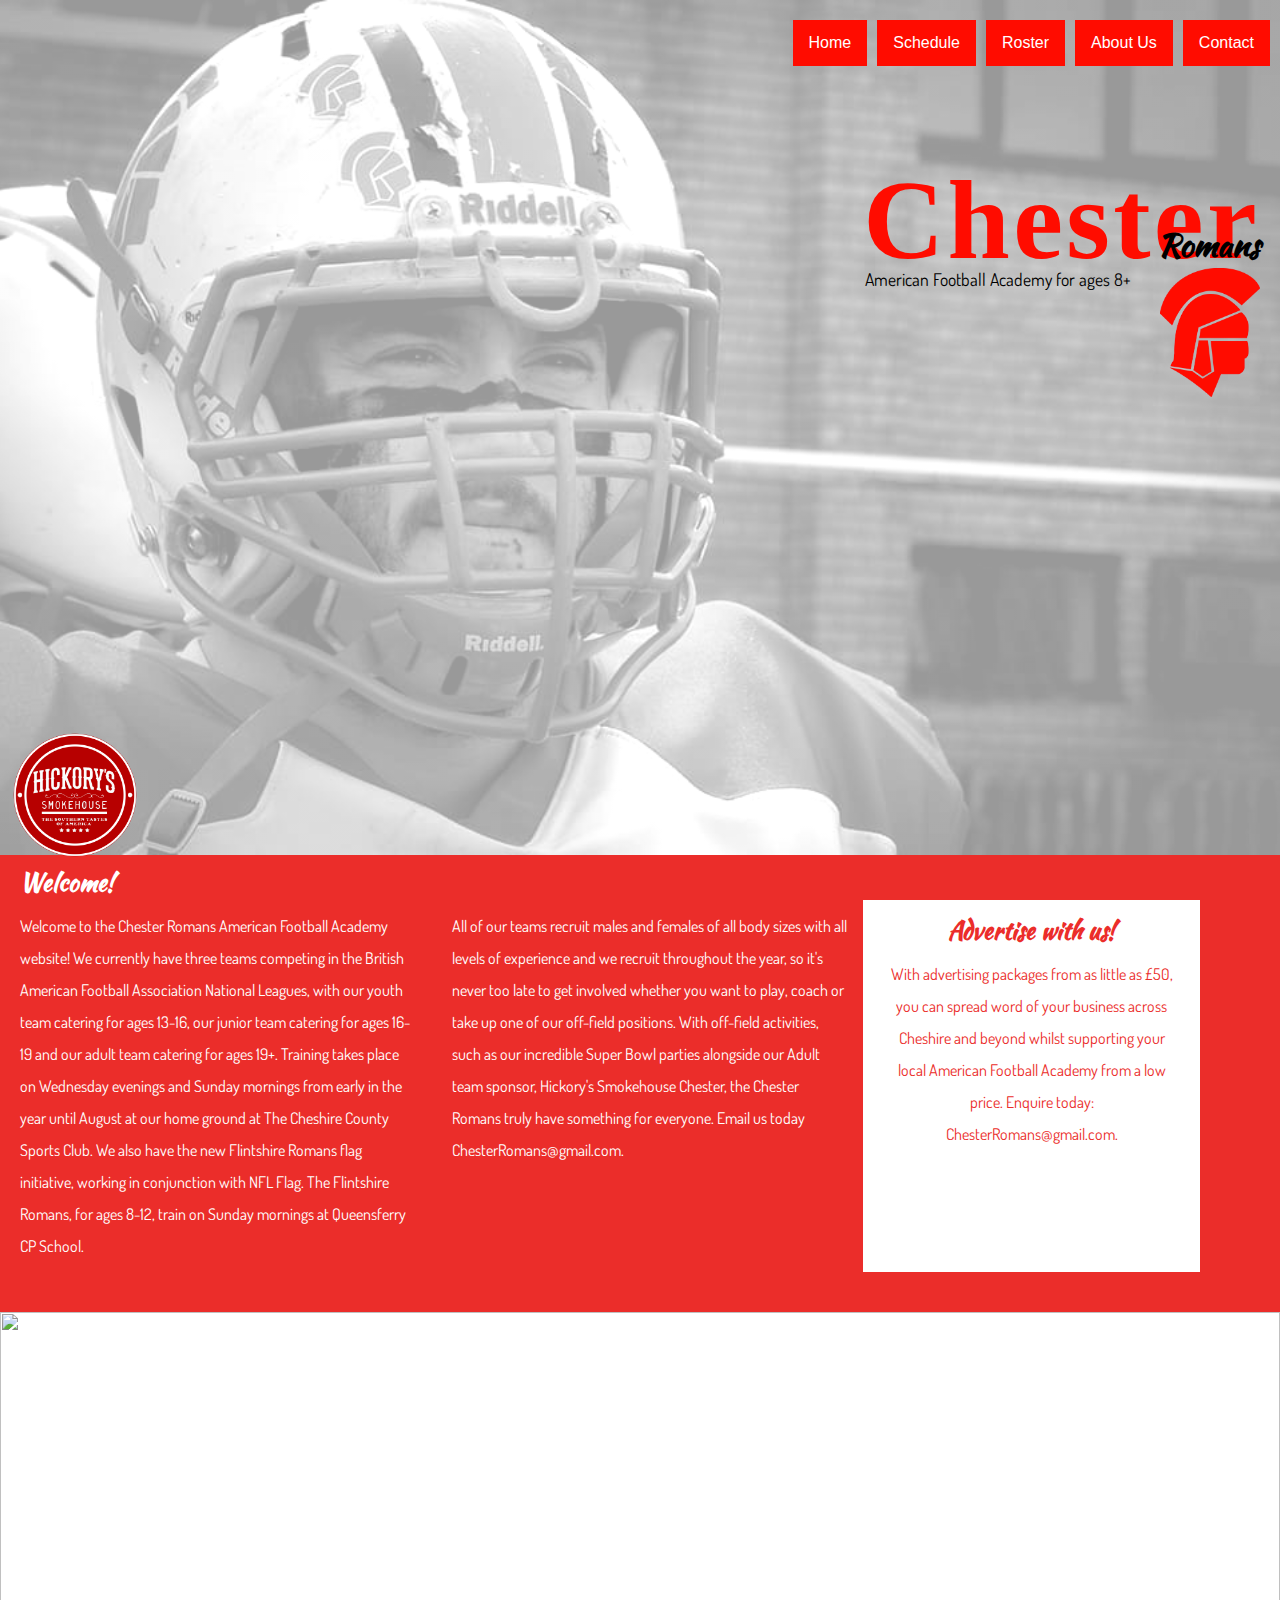
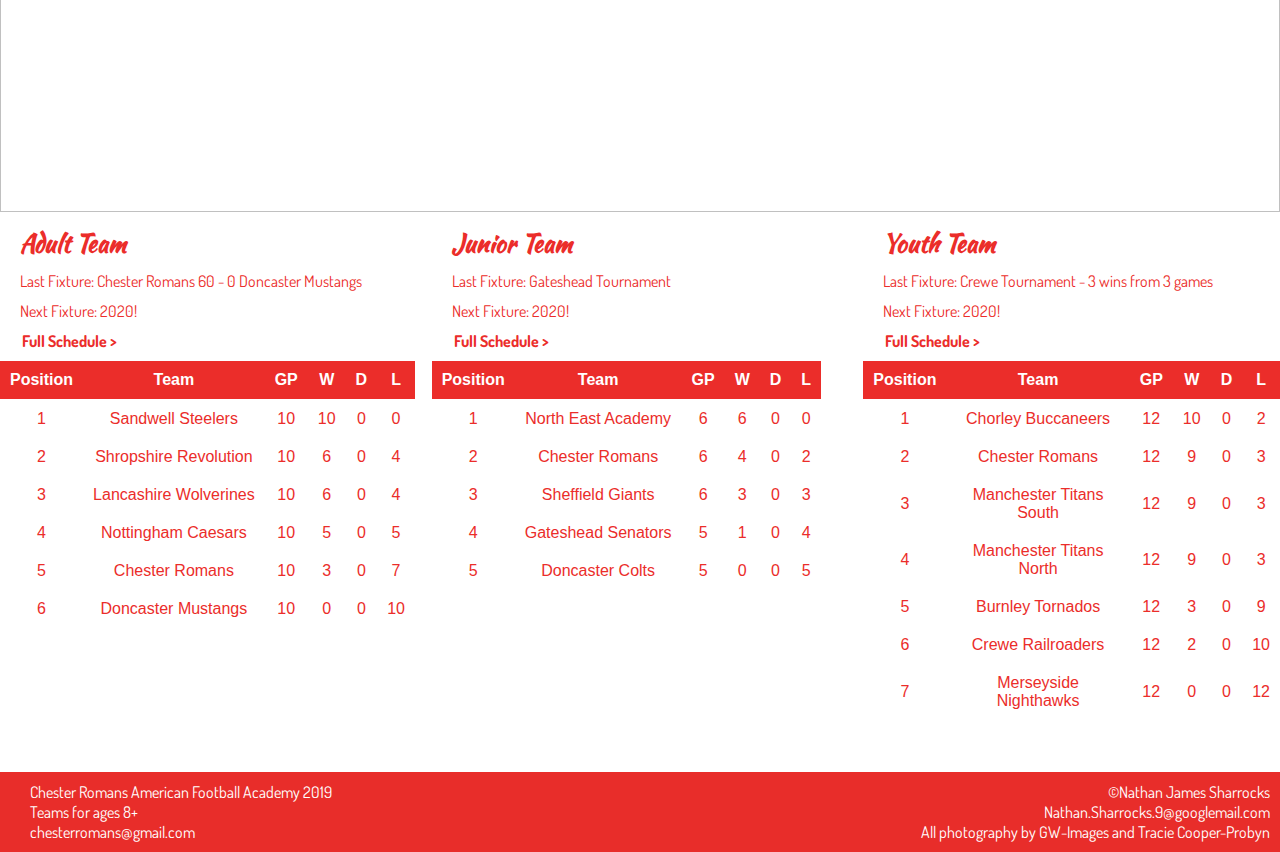
==== index.html @ 71e8177b "add all" ====
<!DOCTYPE html>
<html lang="en">
<head>
  <meta charset="UTF-8">
  <meta name="viewport" content="width=device-width, initial-scale=1.0">
  <meta http-equiv="X-UA-Compatible" content="ie=edge">
  <link rel="stylesheet" href="styles/stylesheet.css">
  <link rel="stylesheet" href="https://use.fontawesome.com/releases/v5.8.2/css/all.css" integrity="sha384-oS3vJWv+0UjzBfQzYUhtDYW+Pj2yciDJxpsK1OYPAYjqT085Qq/1cq5FLXAZQ7Ay" crossorigin="anonymous">
  <link href="https://fonts.googleapis.com/css?family=Permanent+Marker|Kaushan+Script|Dosis" rel="stylesheet">
  <script src="js/scripts.js"></script>
  <title>Chester Romans American Football Team</title>
</head>
<body>
  <header>
    <div class="navbar">
      <a href="contact.html">Contact</a>
      <a href="about.html">About Us</a>
      <div class="dropdown">
        <button class="dropbtn">Roster
          <i class="fa fa-caret-down"></i>
        </button>
        <div class="dropdown-content">
          <a href="seniors.html">Adults</a>
          <a href="coaches.html">Coaches</a>
          <a href="committee.html">Committee</a>
        </div>
      </div>
      <a href="schedule.html">Schedule</a>
      <a href="index.html">Home</a>
    </div>
    <div class="header">
      <h1>Chester</h1>
      <h2>Romans</h2>
      <li><a href="index.html" class="title">American Football Academy for ages 8+</a></li>
      <li><a href="http://www.facebook.com/chesterromans" target="_blank"><i class="fab fa-facebook"></i></a></li>
      <li><a href="http://www.instagram.com/chesterromansfootball" target="_blank"><i class="fab fa-instagram"></i></a></li>
      <img class="logo" src="images/Romans.png">
    </div>
    <a href="https://hickorys.co.uk/venue/chester/" target="_blank"><img class="Hickorys" src="images/Hickorys.png"></a>
  </header>
  <section class="intro">
    <h6>Welcome!</h6>
    <div class="parent">
      <p>Welcome to the Chester Romans American Football Academy website! We currently have three teams competing in the
        British American Football Association National Leagues, with our youth team catering for ages 13-16, our junior team catering for ages 16-19
        and our adult team catering for ages 19+. Training takes place on Wednesday evenings and Sunday mornings from early
        in the year until August at our home ground at The Cheshire County Sports Club. We also have the new Flintshire Romans flag initiative,
        working in conjunction with NFL Flag. The Flintshire Romans, for ages 8-12, train on Sunday mornings at Queensferry CP School.</p>
      <p>All of our teams recruit males and females of all body sizes with all levels of experience and we recruit throughout
        the year, so it's never too late to get involved whether you want to play, coach or take up one of our off-field
        positions. With off-field activities, such as our incredible Super Bowl parties alongside our Adult team sponsor, Hickory's Smokehouse Chester,
        the Chester Romans truly have something for everyone. Email us today ChesterRomans@gmail.com.</p>
      <div class="advert">
        <h6>Advertise with us!</h6>
        <p>With advertising packages from as little as £50, you can spread word of your business across Cheshire and beyond
        whilst supporting your local American Football Academy from a low price. Enquire today: ChesterRomans@gmail.com.</p>
      </div>
    </div>
  </section>
  <section class="image">
    <img src="images/team2.jpg" class="teamImage" alt="">
  </section>
  <section class="LatestFixture">
    <div class="parent2">
      <div class="child">
        <h6 class="whiteText">Adult Team</h6>
        <p>Last Fixture: Chester Romans 60 - 0 Doncaster Mustangs</p>
        <p>Next Fixture: 2020!</p>
        <p><a class="schedule" href="schedule.html">Full Schedule ></a></p>
        <div class="ptable">
          <table>
            <tr class="col">
              <th>Position</th>
              <th>Team</th>
              <th>GP</th>
              <th>W</th>
              <th>D</th>
              <th>L</th>
            </tr>
            <tr class="wpos">
              <td>1</td>
              <td>Sandwell Steelers</td>
              <td>10</td>
              <td>10</td>
              <td>0</td>
              <td>0</td>
            </tr>
            <tr class="wpos">
              <td>2</td>
              <td>Shropshire Revolution</td>
              <td>10</td>
              <td>6</td>
              <td>0</td>
              <td>4</td>
            </tr>
            <tr class="wpos">
              <td>3</td>
              <td>Lancashire Wolverines</td>
              <td>10</td>
              <td>6</td>
              <td>0</td>
              <td>4</td>
            </tr>
            <tr class="wpos">
              <td>4</td>
              <td>Nottingham Caesars</td>
              <td>10</td>
              <td>5</td>
              <td>0</td>
              <td>5</td>
            </tr>
            <tr class="pos">
              <td>5</td>
              <td>Chester Romans</td>
              <td>10</td>
              <td>3</td>
              <td>0</td>
              <td>7</td>
            </tr>
            <tr class="pos">
              <td>6</td>
              <td>Doncaster Mustangs</td>
              <td>10</td>
              <td>0</td>
              <td>0</td>
              <td>10</td>
            </tr>
          </table>
        </div>
      </div>

    <div class="child">
      <h6 class="whiteText">Junior Team</h6>
      <p>Last Fixture: Gateshead Tournament</p>
      <p>Next Fixture: 2020!</p>
      <p><a class="schedule" href="schedule.html">Full Schedule ></a></p>
      <div class="ptable">
  			<table>
  				<tr class="col">
  					<th>Position</th>
  					<th>Team</th>
  					<th>GP</th>
  					<th>W</th>
  					<th>D</th>
  					<th>L</th>
  				</tr>
  				<tr class="wpos">
  					<td>1</td>
  					<td>North East Academy</td>
  					<td>6</td>
  					<td>6</td>
  					<td>0</td>
  					<td>0</td>
  				</tr>
  				<tr class="wpos">
  					<td>2</td>
  					<td>Chester Romans</td>
  					<td>6</td>
  					<td>4</td>
  					<td>0</td>
  					<td>2</td>
  				</tr>
  				<tr class="wpos">
  					<td>3</td>
  					<td>Sheffield Giants</td>
  					<td>6</td>
  					<td>3</td>
  					<td>0</td>
  					<td>3</td>
  				</tr>
          <tr class="wpos">
            <td>4</td>
            <td>Gateshead Senators</td>
            <td>5</td>
            <td>1</td>
            <td>0</td>
            <td>4</td>
          </tr>
  				<tr class="pos">
  					<td>5</td>
  					<td>Doncaster Colts</td>
  					<td>5</td>
  					<td>0</td>
  					<td>0</td>
  					<td>5</td>
  				</tr>
  			</table>
      </div>
    </div>

    <div class="child">
      <h6 class="whiteText">Youth Team</h6>
      <p>Last Fixture: Crewe Tournament - 3 wins from 3 games</p>
      <p>Next Fixture: 2020!</p>
      <p><a class="schedule" href="schedule.html">Full Schedule ></a></p>
      <div class="ptable">
  			<table>
  				<tr class="col">
  					<th>Position</th>
  					<th>Team</th>
  					<th>GP</th>
  					<th>W</th>
  					<th>D</th>
  					<th>L</th>
  				</tr>
          <tr class="wpos">
  					<td>1</td>
  					<td>Chorley Buccaneers</td>
  					<td>12</td>
  					<td>10</td>
  					<td>0</td>
  					<td>2</td>
  				</tr>
  				<tr class="wpos">
  					<td>2</td>
  					<td>Chester Romans</td>
  					<td>12</td>
  					<td>9</td>
  					<td>0</td>
  					<td>3</td>
  				</tr>
  				<tr class="wpos">
  					<td>3</td>
  					<td>Manchester Titans South</td>
  					<td>12</td>
  					<td>9</td>
  					<td>0</td>
  					<td>3</td>
  				</tr>
  				<tr class="wpos">
  					<td>4</td>
  					<td>Manchester Titans North</td>
  					<td>12</td>
  					<td>9</td>
  					<td>0</td>
  					<td>3</td>
  				</tr>
  				<tr class="pos">
  					<td>5</td>
  					<td>Burnley Tornados</td>
  					<td>12</td>
  					<td>3</td>
  					<td>0</td>
  					<td>9</td>
  				</tr>
  				<tr class="pos">
  					<td>6</td>
  					<td>Crewe Railroaders</td>
  					<td>12</td>
  					<td>2</td>
  					<td>0</td>
  					<td>10</td>
  				</tr>
          <tr class="pos">
            <td>7</td>
            <td>Merseyside Nighthawks</td>
            <td>12</td>
            <td>0</td>
            <td>0</td>
            <td>12</td>
          </tr>
  			</table>
      </div>
    </div>
  </div>
  </section>

<footer>
  <div class="leftText">
    <p>Chester Romans American Football Academy 2019</p>
    <p>Teams for ages 8+</p>
    <p>chesterromans@gmail.com</p>
  </div>
  <div class="rightText">
    <p>&copy;Nathan James Sharrocks</p>
    <p>Nathan.Sharrocks.9@googlemail.com</p>
    <p>All photography by GW-Images and Tracie Cooper-Probyn</p>
  </div>
</footer>
</body>
</html>
---- styles/stylesheet.css ----
* {
  margin: 0;
  padding: 0;
  box-sizing: inherit;
}

html {
  box-sizing: border-box;
  background-color: white;
}

body {
  font-family: Arial, Helvetica, sans-serif;
}


header {
  height: 95vh;
  background-image: linear-gradient(0deg,rgba(255,255,255,0.6),rgba(255,255,255,0.6)), url(../images/cotton.png);
  background-repeat: no-repeat;
  background-size: cover;
  background-position: center;

}

.romanLogo {
  height: 200px;
  padding: 10px;
}

.navbar {
  overflow: hidden;
  text-align: right;
}

.navbar a {
  background-color: #ff0c00;
  float: right;
  font-size: 16px;
  color: white;
  text-align: center;
  padding: 14px 16px;
  margin-right: 10px;
  margin-top: 20px;
  text-decoration: none;
}

.dropdown {
  background-color: #ff0c00;
  float: right;
  overflow: hidden;
  margin-right: 10px;
  margin-top: 20px;
}

.dropdown .dropbtn {
  font-size: 16px;
  border: none;
  outline: none;
  color: white;
  padding: 14px 16px;
  background-color: inherit;
  font-family: inherit;
  margin: 0;
}

.navbar a:hover, .dropdown:hover .dropbtn {
  background-color: white;
  color: #ff0c00;
}

.dropdown-content {
  display: none;
  position: absolute;
  background-color: #f9f9f9;
  min-width: 160px;
  box-shadow: 0px 8px 16px 0px rgba(0,0,0,0.2);
  z-index: 1;

}

.dropdown-content a {
  float: none;
  color: white;
  padding: 12px 16px;
  margin-right: 0;
  margin-top: 0;
  text-decoration: none;
  display: block;
  text-align: left;
}

.dropdown-content a:hover {
  background-color: white;
}

.dropdown:hover .dropdown-content {
  display: block;
}

.header {
  text-align: right;
  padding-top: 10vh;
  padding-right: 20px;
}

.header a {
  text-decoration: none;
  color: black;
}

.header a:hover {
  color: red;
}

.header li {
  font-size: 1.1em;
  list-style-type: none;
  display: inline-block;
  padding-left: 10px;
}

h1 {
  font-family: 'Permanent Marker', cursive;
  font-size: 7em;
  letter-spacing: 0.03em;
  color: #ff0c00;
}

h2 {
  color: black;
  font-family: 'Kaushan Script', cursive;
  margin-top: -2em;
  /* padding-right: 1em; */
  font-size: 2em;
}

h3 {
  font-family: 'Kaushan Script', cursive;
  margin-top: -2.2em;
  /* padding-right: 1em; */
  font-size: 1.5em;
}

h4 {
  color: black;
  margin-bottom: 15px;
  font-size: 1.7em;
  font-family: 'Dosis', cursive;
  margin-top: 0;
  margin-left: 10px;
}

.title {
  font-family: 'Dosis', cursive;
}

.logo {
  max-width: 100px;
  float: right;
}

.Hickorys {
  height: 150px;
  bottom: 30px;
  position: absolute;
}

.column {
  float: left;
  width: 25%;
  margin-bottom: 16px;
  padding: 0 8px;
  margin-top: 25px;
}

.card {
  box-shadow: 0 4px 8px 0 rgba(0, 0, 0, 0.2);
  background-color: black;
  padding: 8px;
}

.cardImage {
  height: 400px;
  width: 100%;
  object-fit: cover;
  object-position: top;
}

.container {
  padding: 0 16px;
  margin-top: 18px;
}

.container::after, .row::after {
  content: "";
  clear: both;
  display: table;
}

.name {
  color: #f00a00;
}

.title {
  color: white;
  margin-top: -6px;
  font-family: 'Dosis', cursive;
}

.button {
  border: none;
  outline: 0;
  display: inline-block;
  padding: 8px;
  color: white;
  background-color: #000;
  text-align: center;
  cursor: pointer;
  width: 100%;
}

.button:hover {
  background-color: #555;
}

.profileCards {
  background-color: white;
  padding-top: 30px;
}

footer {
  border-top: 2px solid white;
  font-family: 'Dosis', cursive;
  padding: 10px;
  display: flex;
  justify-content: space-between;
  background-color: #E82D2A;
}

.LatestFixture {
  max-width: 100%;
  padding-top: 10px;
}
.rightText {
  text-align: right;
}

.schedule {
  font-weight: bold;
  color: #EB2D2A;
  padding: 2px;
  text-decoration: none;
}

.schedule:hover {
  background-color: #EB2D2A;
  color: white;
}

.titleSection {
  margin-top: 10px;
}

h6 {
    font-family: 'Kaushan Script', cursive;
    padding-left: 20px;
    font-size: 1.5em;

}

p {
    font-family: 'Dosis', sans-serif;
    padding-left: 20px;
    color: white;

}

.list {
    font-family: 'Dosis', sans-serif;
    font-size: 1.2em;
    padding-left: 20px;
    color: white;
    text-align: center;
    line-height: 1.5em;
}

.list a {
  color: white;
  text-decoration: none;
}

.list a:hover {
  color: red;
  background-color: white;
}

.intro {
  background-color: #EB2D2A;
  color: white;
  padding-top: 10px;
}

.intro p {
  padding-top: 10px;
  padding-bottom: 10px;
  line-height: 2em;
}

.child p {
  color: #EB2D2A;
}

.parent {
  display: grid;
  grid-template-columns: repeat(3, 1fr);
  grid-template-rows: 0fr 0fr 0fr 0fr 0fr;
  grid-column-gap: 15px;
  grid-row-gap: 10px;
}

.parent2 {
  display: grid;
  grid-template-columns: repeat(3, 1fr);
  grid-template-rows: 0fr 0fr 0fr 0fr 0fr;
  grid-column-gap: 15px;
  grid-row-gap: 10px;
}

.child {
  display: grid;
  grid-template-columns: 1fr;
  grid-template-rows: 0fr 0fr 0fr 0fr 0fr;
  grid-row-gap: 10px;
}

.advert {
  border-style: solid;
  border-width: medium;
  border-color: white;
  margin-right: 80px;
  padding-right: 20px;
  padding-top: 10px;
  text-align: center;
  background-color: white;
  color: #EB2D2A;
}

.advert p {
  color: #EB2D2A;
}


.whiteText {
  color: #EB2D2A;
}

.teamImage {
  width: 100%;
  height: 500px;
  object-position: center;
  object-fit: cover;
}

.ptable table{
	border-collapse: collapse;
}

.ptable{
	margin: 0px 0% 10px 0%;
}

th, td {
    padding: 10px;
}

th{
	background-color: #EB2D2A;
	color: white;
}

.headin{
	text-align: center;
	text-decoration: none;
	color: #EB2D2A;
	margin: 10px;
	display: block;
}

.wpos{
	text-align: center;
}

.wpos td{
	color: #EB2D2A;
}

.pos{
	text-align: center;
}

.pos td{
	color: #EB2D2A;
}

table .col{
	border-bottom: 1px solid #FFFFFF;
}

.wpos:hover{
	background-color: #EB2D2A;
}

.wpos:hover td{
  color: white;
}

.pos:hover{
	background-color: #EB2D2A;
}

.pos:hover td{
	color: white;
}

@media only screen and (max-width: 1200px) {
  .parent2 {
    display: grid;
    grid-template-columns: repeat(1, 1fr);
    grid-template-rows: 0fr 0fr 0fr 0fr 0fr;
    grid-column-gap: 15px;
    grid-row-gap: 10px;
  }

  .child {
    text-align: center;
  }

  .ptable {
    margin: 0 auto;
  }
}

@media only screen and (max-width: 767px) and (min-width: 319px) {
  .column {
    width: 100%;
  }

  header {
    height: 95vh;
  }

  .navbar {
    text-align: center;
  }

  .navbar a {
    width: 100%;
    background-color: #EB2D2A;
    padding: 10px;
    margin: 0;
    text-align: center;
  }

  .dropdown {
    margin: 0;
    width: 100%;
    background-color: #EB2D2A;
  }

  .dropdown .dropbtn {
    font-size: 16px;
    padding: 10px;
    width: 100%;
    margin: 0;
  }

  .navbar a:hover, .dropdown:hover .dropbtn {
    background-color: white;
    color: #EB2D2A;
  }

  .dropdown-content {
    width: 100%;
  }

  .dropdown-content a {
    text-align: center;
    margin-right: 0;
    margin-top: 0;
  }


  .header li {
    font-size: 0.8em;
    list-style-type: none;
    display: inline-block;
    padding-left: 2px;
    float: right;
  }

  h1 {
    font-family: 'Permanent Marker', cursive;
    font-size: 3em;
    letter-spacing: 0.03em;
    color: #ff0c00;
  }

  h2 {
    color: black;
    font-family: 'Kaushan Script', cursive;
    margin-top: -1.5em;
    /* padding-right: 1em; */
    font-size: 1em;
  }

  .logo {
    max-width: 50px;
    /* float: right; */
    margin-top: 25px;
    position: absolute;
    right: 20px;
  }

  .Hickorys {
    height: 90px;
    position: absolute;
  }

  .container {
    padding: 0 5px;
  }


  footer {
    font-size: 0.6em;
  }

  h6 {
      font-family: 'Kaushan Script', cursive;
      padding-left: 5px;
      font-size: 1.2em;

  }

  p {
      padding: 5px;
  }


  .parent {
    grid-template-columns: repeat(1, 1fr);
    grid-row-gap: 0px;
  }

  .child {
    text-align: center;
  }

  .ptable {
    margin: 0 auto;
  }

  .advert {
    width: 100%;
    padding-right: 0px;
    padding-top: 10px;
    background-color: white;
    color: #EB2D2A;
    margin: 0 auto;
  }

  .teamImage {
    width: 100%;
    height: 300px;
    object-position: center;
    object-fit: cover;
  }

  .ptable table{
  	border-collapse: collapse;
  }

  th, td {
      padding: 5px 5px;
  }

  th{
  	background-color: #EB2D2A;
  	color: white;
  }

  .headin{
  	text-align: center;
  	text-decoration: none;
  	color: #EB2D2A;
  	margin: 1px;
  	display: block;
  }

  .wpos{
  	text-align: center;
  }

  .wpos td{
  	color: #EB2D2A;
  }

  .pos{
  	text-align: center;
  }

  .pos td{
  	color: #EB2D2A;
  }

  table .col{
  	border-bottom: 1px solid #FFFFFF;
  }

  .wpos:hover{
  	background-color: #EB2D2A;
  }

  .wpos:hover td{
    color: white;
  }

  .pos:hover{
  	background-color: #EB2D2A;
  }

  .pos:hover td{
  	color: white;
  }
}
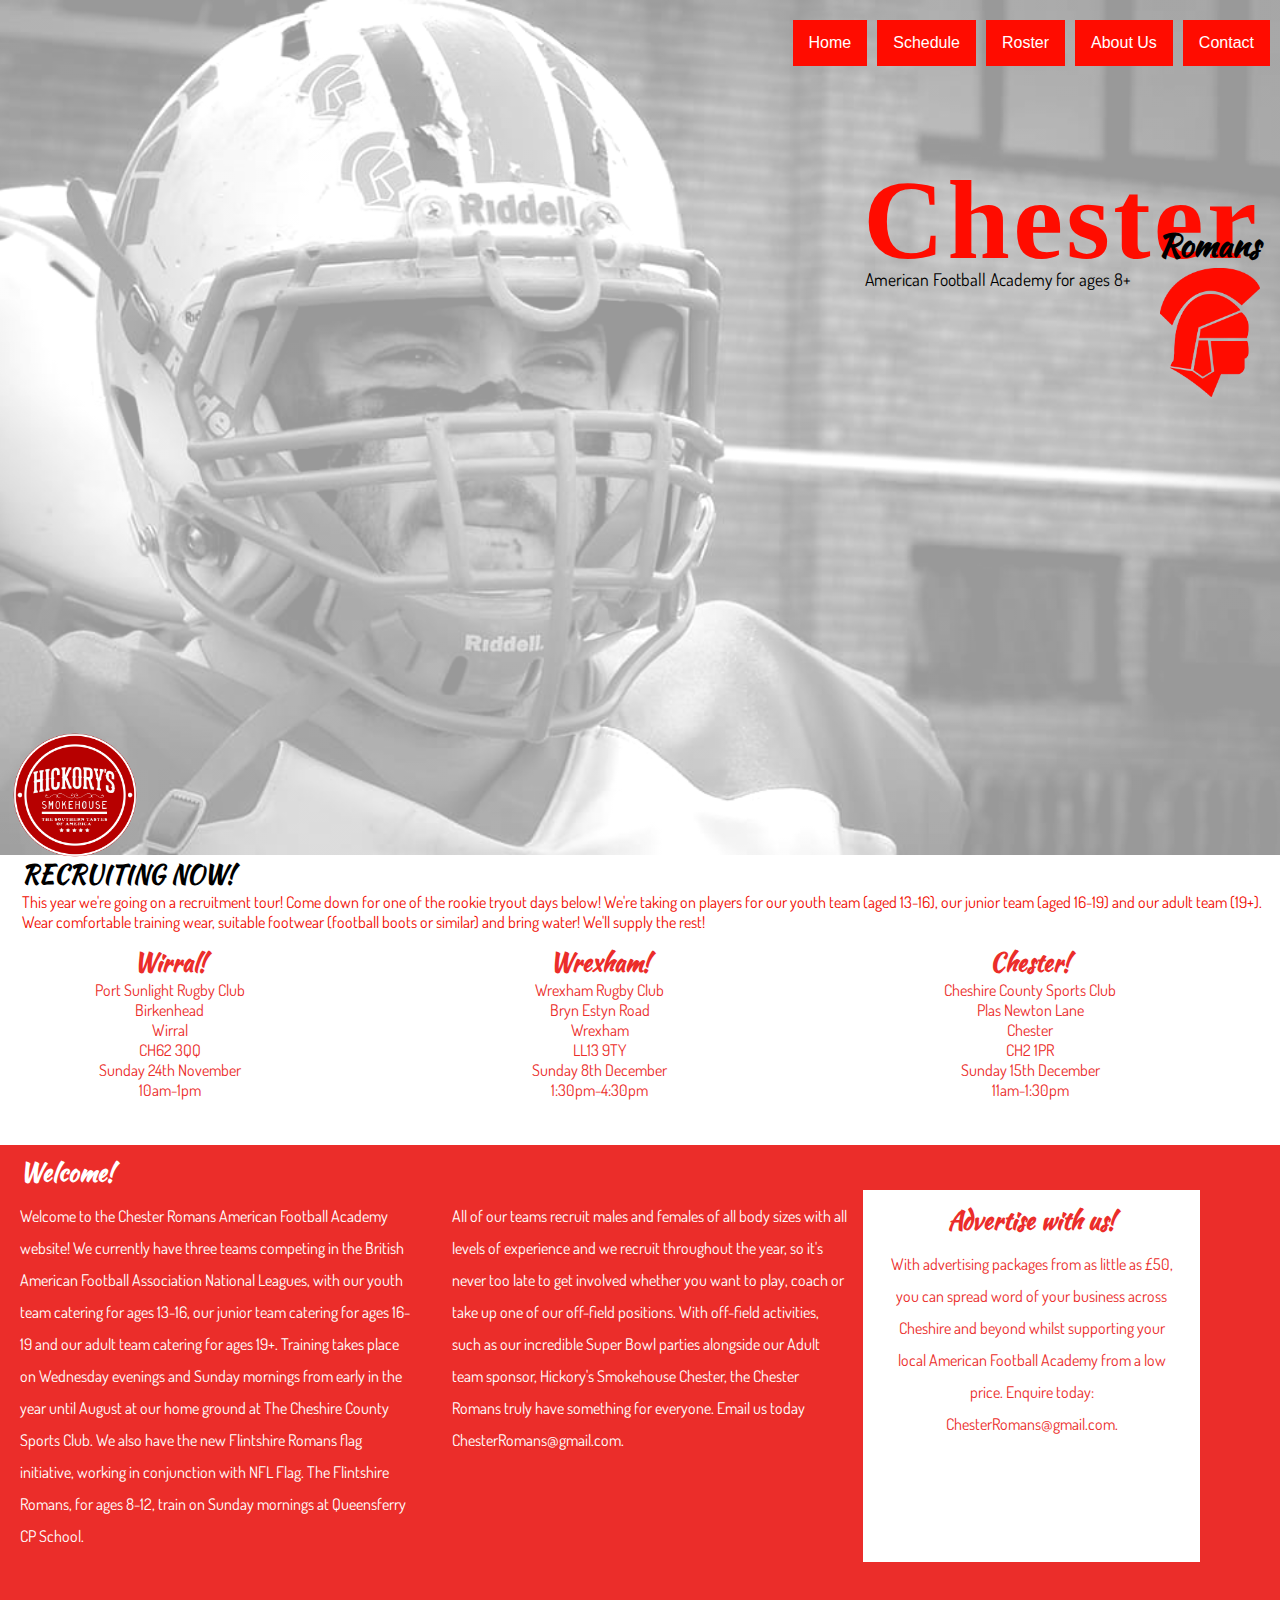
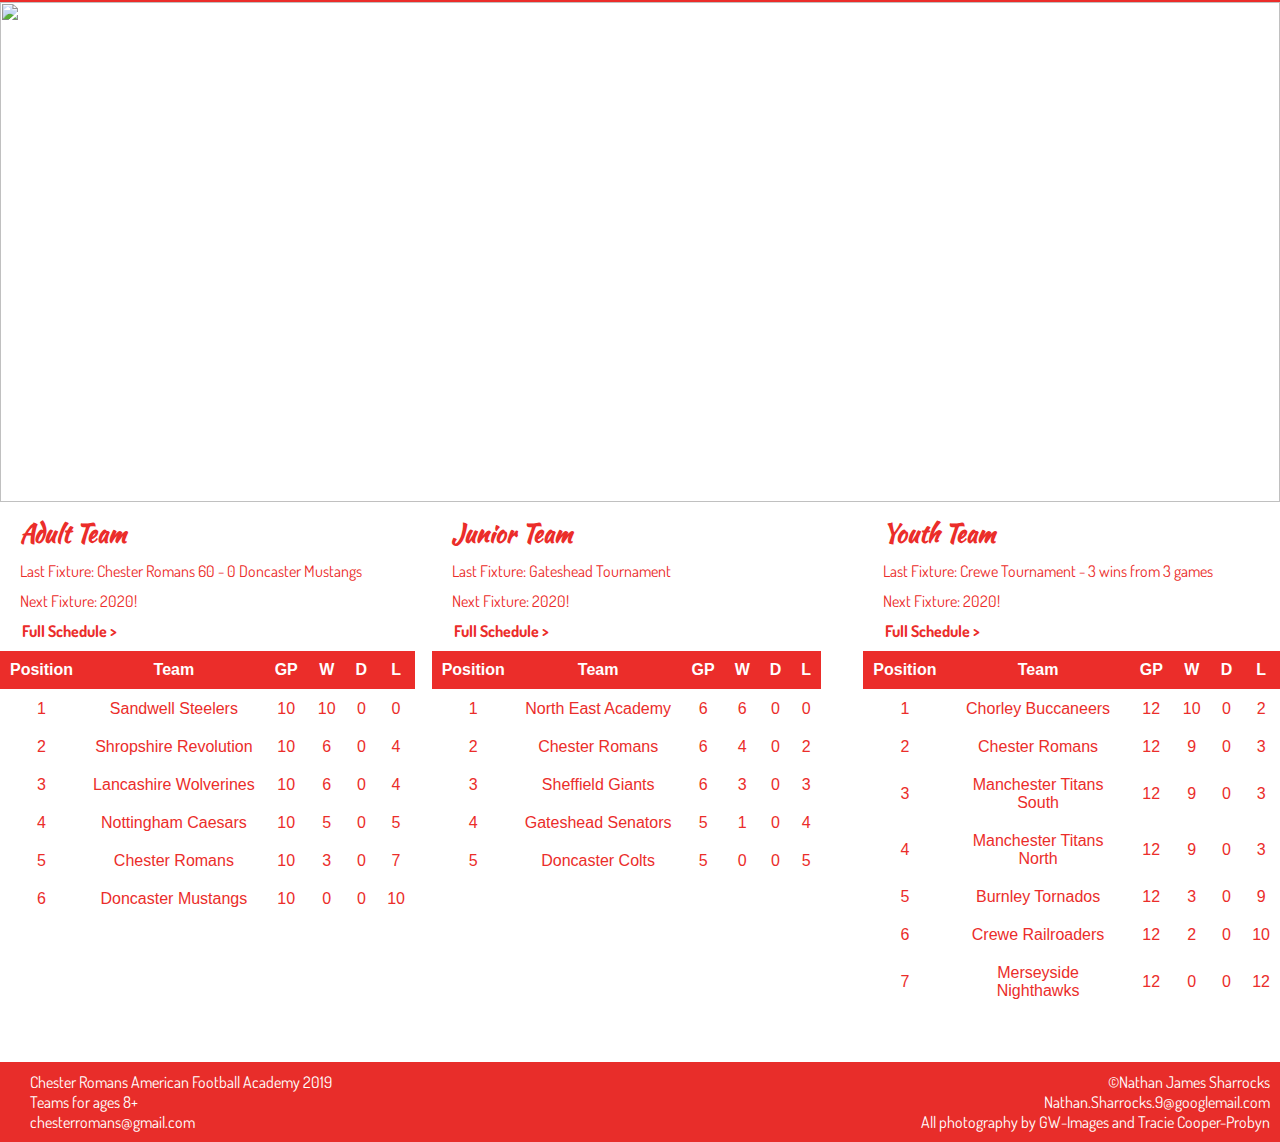
==== commit 2e26ed67: "first commit" ====
--- a/index.html
+++ b/index.html
@@ -36,8 +36,44 @@
       <li><a href="http://www.instagram.com/chesterromansfootball" target="_blank"><i class="fab fa-instagram"></i></a></li>
       <img class="logo" src="images/Romans.png">
     </div>
+
     <a href="https://hickorys.co.uk/venue/chester/" target="_blank"><img class="Hickorys" src="images/Hickorys.png"></a>
   </header>
+  <section class="recruiting">
+    <h6>RECRUITING NOW!</h6>
+    <p class="red">This year we're going on a recruitment tour! Come down for one of the rookie tryout days below! 
+      We're taking on players for our youth team (aged 13-16), our junior team (aged 16-19) and our adult team (19+).
+      Wear comfortable training wear, suitable footwear (football boots or similar) and bring water! We'll supply the rest!</p>
+    <div class="parent3">
+      <div class="advert">
+        <h6>Wirral!</h6>
+        <p>Port Sunlight Rugby Club</p>
+        <p>Birkenhead</p>
+        <p>Wirral</p>
+        <p>CH62 3QQ</p>
+        <p>Sunday 24th November</p>
+        <p>10am-1pm</p>
+      </div>
+      <div class="advert">
+        <h6>Wrexham!</h6>
+        <p>Wrexham Rugby Club</p>
+        <p>Bryn Estyn Road</p>
+        <p>Wrexham</p>
+        <p>LL13 9TY</p>
+        <p>Sunday 8th December</p>
+        <p>1:30pm-4:30pm</p>
+      </div>
+      <div class="advert">
+        <h6>Chester!</h6>
+        <p>Cheshire County Sports Club</p>
+        <p>Plas Newton Lane</p>
+        <p>Chester</p>
+        <p>CH2 1PR</p>
+        <p>Sunday 15th December</p>
+        <p>11am-1:30pm</p>
+      </div>
+    </div>
+  </section>
   <section class="intro">
     <h6>Welcome!</h6>
     <div class="parent">
--- a/styles/stylesheet.css
+++ b/styles/stylesheet.css
@@ -155,6 +155,11 @@
   font-family: 'Dosis', cursive;
 }
 
+.recruiting {
+  font-family: 'Dosis', cursive;
+  padding: 2px;
+}
+
 .logo {
   max-width: 100px;
   float: right;
@@ -325,6 +330,22 @@
   grid-template-rows: 0fr 0fr 0fr 0fr 0fr;
   grid-column-gap: 15px;
   grid-row-gap: 10px;
+}
+
+.parent3 {
+  display: grid;
+  grid-template-columns: repeat(3, 1fr);
+  grid-template-rows: 0fr 0fr 0fr 0fr 0fr;
+  grid-column-gap: 15px;
+  grid-row-gap: 10px;
+}
+
+.red {
+  color: #f00c00;
+}
+
+.parent3 p {
+  color: #f00c00;
 }
 
 .child {
